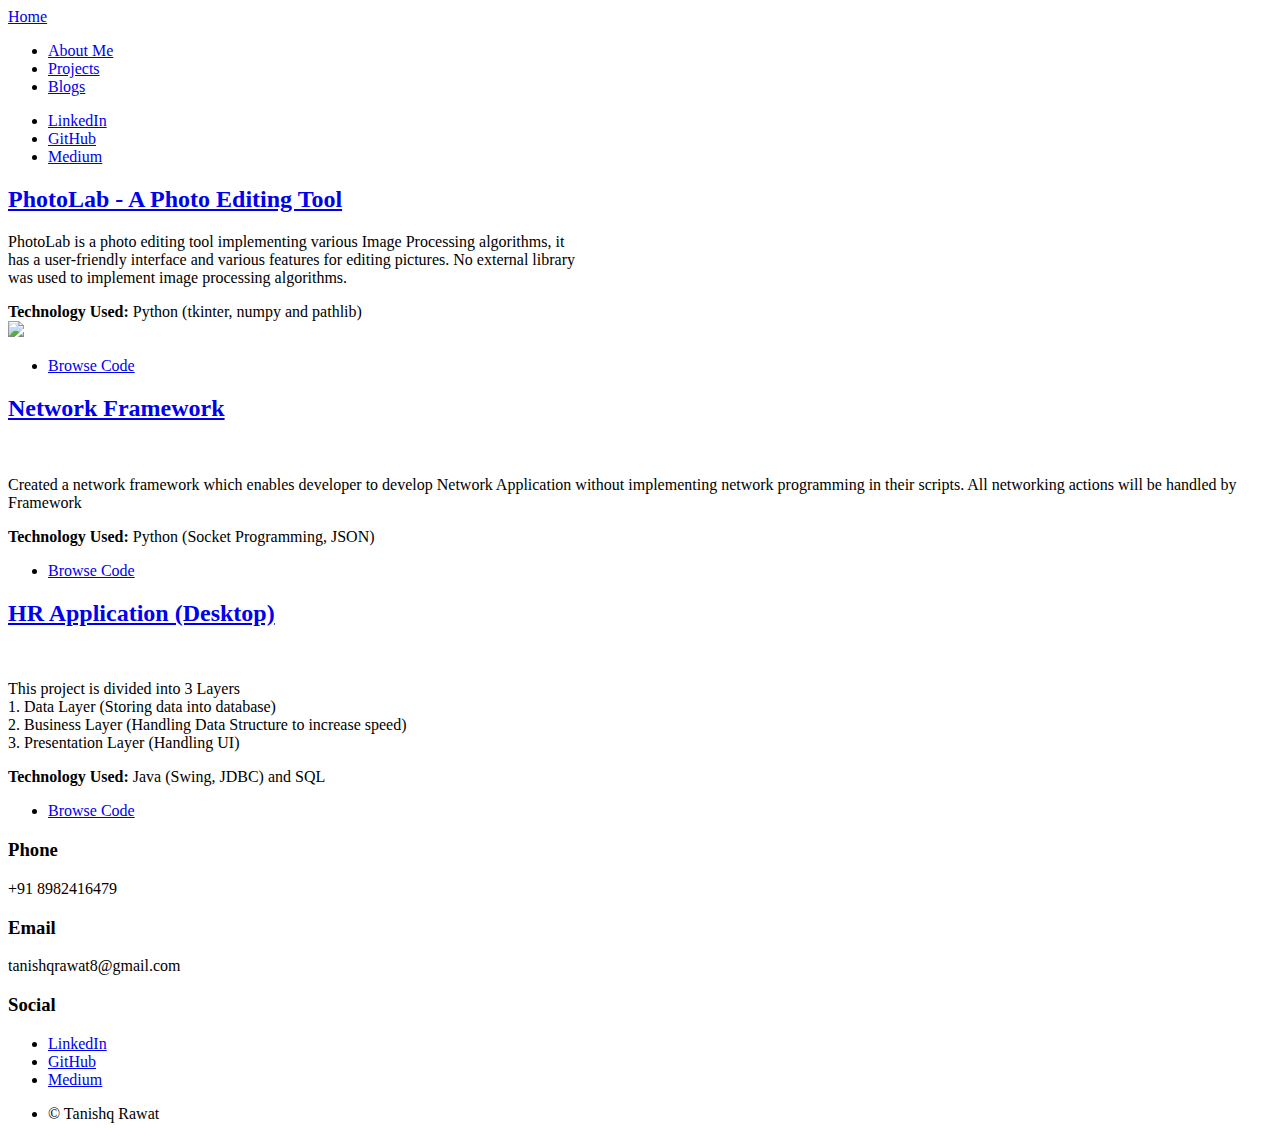
==== project.html @ 8936ae40 "Update project.html" ====
<!DOCTYPE HTML>
<html>
	<head>
		<title>Tanishq Rawat</title>
		<meta charset="utf-8" />
		<meta name="viewport" content="width=device-width, initial-scale=1, user-scalable=no" />
		<link rel="stylesheet" href="assets/css/main.css" />
		<noscript><link rel="stylesheet" href="assets/css/noscript.css" /></noscript>
	</head>
	<body class="is-preload">

		<!-- Wrapper -->
			<div id="wrapper" class="fade-in">
					<header id="header">
						<a href="index.html" class="logo">Home</a>
					</header>

				<!-- Nav -->
					<nav id="nav">
						<ul class="links">
							<li><a href="index.html">About Me</a></li>
							<li class="active"><a href="project.html">Projects</a></li>
							<li><a href="blogs.html">Blogs</a></li>
						</ul>
						<ul class="icons">
							<li><a href="https://www.linkedin.com/in/tanishqrawat1710h/" class="icon brands fa-linkedin"><span class="label">LinkedIn</span></a></li>
							<li><a href="https://github.com/tanishq-17102001" class="icon brands fa-github"><span class="label">GitHub</span></a></li>
							<li><a href="https://tanishqrawat1710h.medium.com/" class="icon brands fa-medium"><span class="label">Medium</span></a></li>
						</ul>
					</nav>

				<!-- Main -->
				<div id="main">

					<!-- Featured Post -->
						<article class="post featured">
							<header class="major">
								<h2><a href="https://www.youtube.com/watch?v=JEXKYF1CW-I&t=1s">PhotoLab - A Photo Editing Tool</a></h2>
								<p>PhotoLab is a photo editing tool implementing various Image Processing algorithms, it<br />
									has a user-friendly interface and various features for editing pictures. No external library<br />
									was used to implement image processing algorithms.</p>
								<b>Technology Used: </b>Python (tkinter, numpy and pathlib)
							</header>
							<a href="https://www.youtube.com/watch?v=JEXKYF1CW-I&t=1s" class="image main"><img src="images/image_processing.jpg" /></a>
							<ul class="actions special">
								<li><a href="https://github.com/tanishq-17102001/PhotoLab-A-Photo-Editing-Tool" class="button large">Browse Code</a></li>
							</ul>
						</article>

					<!-- Posts -->
						<section class="posts">
							<article>
								<header>
									<h2><a href="#">Network Framework</a></h2>
								</header>
								<a href="#" class="image fit"><img src="images/framework.png" alt="" /></a>
								<p>Created a network framework which enables developer to develop Network Application without implementing network programming in their scripts. All networking actions will be handled by Framework</p>
								<p><b>Technology Used: </b>Python (Socket Programming, JSON)</p>
								<ul class="actions special">
									<li><a href="https://github.com/tanishq-17102001/Network-Framework" class="button">Browse Code</a></li>
								</ul>
							</article>
							<article>
								<header>
									<h2><a href="#">HR Application (Desktop)</a></h2>
								</header>
								<a href="#" class="image fit"><img src="images/Employee_Management.jpeg" alt="" /></a>
								<p>This project is divided into 3 Layers<br>1. Data Layer (Storing data into database)<br>2. Business Layer (Handling Data Structure to increase speed)<br>3. Presentation Layer (Handling UI)</p>
								<p><b>Technology Used: </b>Java (Swing, JDBC) and SQL</p>
								<ul class="actions special">
									<li><a href="https://github.com/tanishq-17102001/HR-Application-Desktop" class="button">Browse Code</a></li>
								</ul>
							</article>
<!-- 
							<article>
								<header>
									<h2><a href="#">Ante mattis<br />
									interdum dolor</a></h2>
								</header>
								<a href="#" class="image fit"><img src="images/pic04.jpg" alt="" /></a>
								<p>Donec eget ex magna. Interdum et malesuada fames ac ante ipsum primis in faucibus. Pellentesque venenatis dolor imperdiet dolor mattis sagittis magna etiam.</p>
								<ul class="actions special">
									<li><a href="#" class="button">Full Story</a></li>
								</ul>
							</article>
							<article>
								<header>
									<h2><a href="#">Tempus sed<br />
									nulla imperdiet</a></h2>
								</header>
								<a href="#" class="image fit"><img src="images/pic05.jpg" alt="" /></a>
								<p>Donec eget ex magna. Interdum et malesuada fames ac ante ipsum primis in faucibus. Pellentesque venenatis dolor imperdiet dolor mattis sagittis magna etiam.</p>
								<ul class="actions special">
									<li><a href="#" class="button">Full Story</a></li>
								</ul>
							</article>
-->
						</section>

				</div>
			<!-- Footer -->
				<footer id="footer">
					<section class="split contact">
						<section>
							<h3>Phone</h3>
							<p>+91 8982416479</p>
						</section>
						<section>
							<h3>Email</h3>
							<p>tanishqrawat8@gmail.com</p>
						</section>
						<section>
							<h3>Social</h3>
							<ul class="icons alt">
								<li><a href="https://www.linkedin.com/in/tanishqrawat1710h/" class="icon brands fa-linkedin"><span class="label">LinkedIn</span></a></li>
								<li><a href="https://github.com/tanishq-17102001" class="icon brands fa-github"><span class="label">GitHub</span></a></li>
								<li><a href="https://tanishqrawat1710h.medium.com/" class="icon brands fa-medium"><span class="label">Medium</span></a></li>
							</ul>
						</section>
					</section>
				</footer>

			<!-- Copyright -->
				<div id="copyright">
					<ul><li>&copy; Tanishq Rawat</li></ul>
				</div>

		</div>

	<!-- Scripts -->
		<script src="assets/js/jquery.min.js"></script>
		<script src="assets/js/jquery.scrollex.min.js"></script>
		<script src="assets/js/jquery.scrolly.min.js"></script>
		<script src="assets/js/browser.min.js"></script>
		<script src="assets/js/breakpoints.min.js"></script>
		<script src="assets/js/util.js"></script>
		<script src="assets/js/main.js"></script>

</body>
</html>
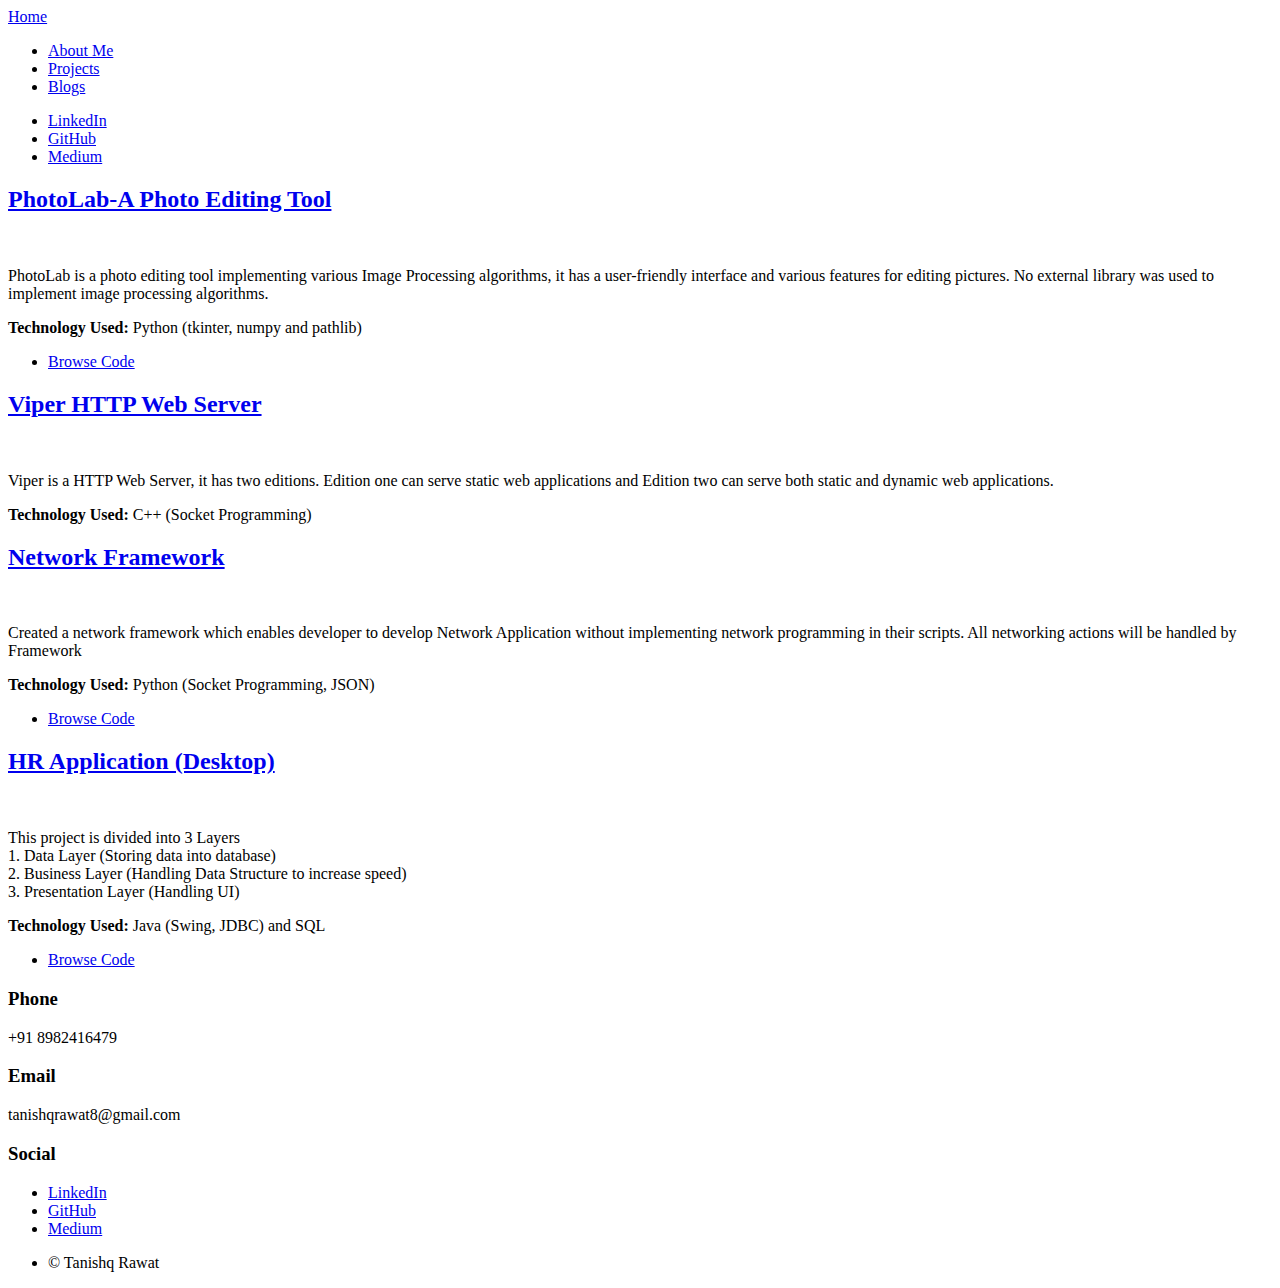
==== commit a6de9d78: "Update project.html" ====
--- a/project.html
+++ b/project.html
@@ -31,24 +31,32 @@
 
 				<!-- Main -->
 				<div id="main">
-
-					<!-- Featured Post -->
-						<article class="post featured">
-							<header class="major">
-								<h2><a href="https://www.youtube.com/watch?v=JEXKYF1CW-I&t=1s">PhotoLab - A Photo Editing Tool</a></h2>
-								<p>PhotoLab is a photo editing tool implementing various Image Processing algorithms, it<br />
-									has a user-friendly interface and various features for editing pictures. No external library<br />
-									was used to implement image processing algorithms.</p>
-								<b>Technology Used: </b>Python (tkinter, numpy and pathlib)
-							</header>
-							<a href="https://www.youtube.com/watch?v=JEXKYF1CW-I&t=1s" class="image main"><img src="images/image_processing.jpg" /></a>
-							<ul class="actions special">
-								<li><a href="https://github.com/tanishq-17102001/PhotoLab-A-Photo-Editing-Tool" class="button large">Browse Code</a></li>
-							</ul>
-						</article>
-
 					<!-- Posts -->
 						<section class="posts">
+							<article>
+								<header>
+									<h2><a href="#">PhotoLab-A Photo Editing Tool</a></h2>
+								</header>
+								<a href="#" class="image fit"><img src="images/image_processing.jpg" alt="" /></a>
+								<p>PhotoLab is a photo editing tool implementing various Image Processing algorithms, it has a user-friendly interface and various features for editing pictures. No external library was used to implement image processing algorithms.</p>
+								<p><b>Technology Used: </b>Python (tkinter, numpy and pathlib)</p>
+								<ul class="actions special">
+									<li><a href="https://github.com/tanishq-17102001/PhotoLab-A-Photo-Editing-Tool" target="_blank" class="button">Browse Code</a></li>
+								</ul>
+							</article>
+							<article>
+								<header>
+									<h2><a href="#">Viper HTTP Web Server</a></h2>
+								</header>
+								<a href="#" class="image fit"><img src="images/viper.png" alt="" /></a>
+								<p>Viper is a HTTP Web Server, it has two editions. Edition one can serve static web applications and Edition two can serve both static and dynamic web applications.</p>
+								<p><b>Technology Used: </b>C++ (Socket Programming)</p>
+								<!--
+								<ul class="actions special">
+									<li><a href="https://github.com/tanishq-17102001/PhotoLab-A-Photo-Editing-Tool" target="_blank" class="button">Browse Code</a></li>
+								</ul>
+								-->
+							</article>
 							<article>
 								<header>
 									<h2><a href="#">Network Framework</a></h2>
@@ -57,7 +65,7 @@
 								<p>Created a network framework which enables developer to develop Network Application without implementing network programming in their scripts. All networking actions will be handled by Framework</p>
 								<p><b>Technology Used: </b>Python (Socket Programming, JSON)</p>
 								<ul class="actions special">
-									<li><a href="https://github.com/tanishq-17102001/Network-Framework" class="button">Browse Code</a></li>
+									<li><a href="https://github.com/tanishq-17102001/Network-Framework" class="button" target="_blank" >Browse Code</a></li>
 								</ul>
 							</article>
 							<article>
@@ -68,32 +76,10 @@
 								<p>This project is divided into 3 Layers<br>1. Data Layer (Storing data into database)<br>2. Business Layer (Handling Data Structure to increase speed)<br>3. Presentation Layer (Handling UI)</p>
 								<p><b>Technology Used: </b>Java (Swing, JDBC) and SQL</p>
 								<ul class="actions special">
-									<li><a href="https://github.com/tanishq-17102001/HR-Application-Desktop" class="button">Browse Code</a></li>
+									<li><a href="https://github.com/tanishq-17102001/HR-Application-Desktop" class="button" target="_blank" >Browse Code</a></li>
 								</ul>
 							</article>
 <!-- 
-							<article>
-								<header>
-									<h2><a href="#">Ante mattis<br />
-									interdum dolor</a></h2>
-								</header>
-								<a href="#" class="image fit"><img src="images/pic04.jpg" alt="" /></a>
-								<p>Donec eget ex magna. Interdum et malesuada fames ac ante ipsum primis in faucibus. Pellentesque venenatis dolor imperdiet dolor mattis sagittis magna etiam.</p>
-								<ul class="actions special">
-									<li><a href="#" class="button">Full Story</a></li>
-								</ul>
-							</article>
-							<article>
-								<header>
-									<h2><a href="#">Tempus sed<br />
-									nulla imperdiet</a></h2>
-								</header>
-								<a href="#" class="image fit"><img src="images/pic05.jpg" alt="" /></a>
-								<p>Donec eget ex magna. Interdum et malesuada fames ac ante ipsum primis in faucibus. Pellentesque venenatis dolor imperdiet dolor mattis sagittis magna etiam.</p>
-								<ul class="actions special">
-									<li><a href="#" class="button">Full Story</a></li>
-								</ul>
-							</article>
 -->
 						</section>
 
